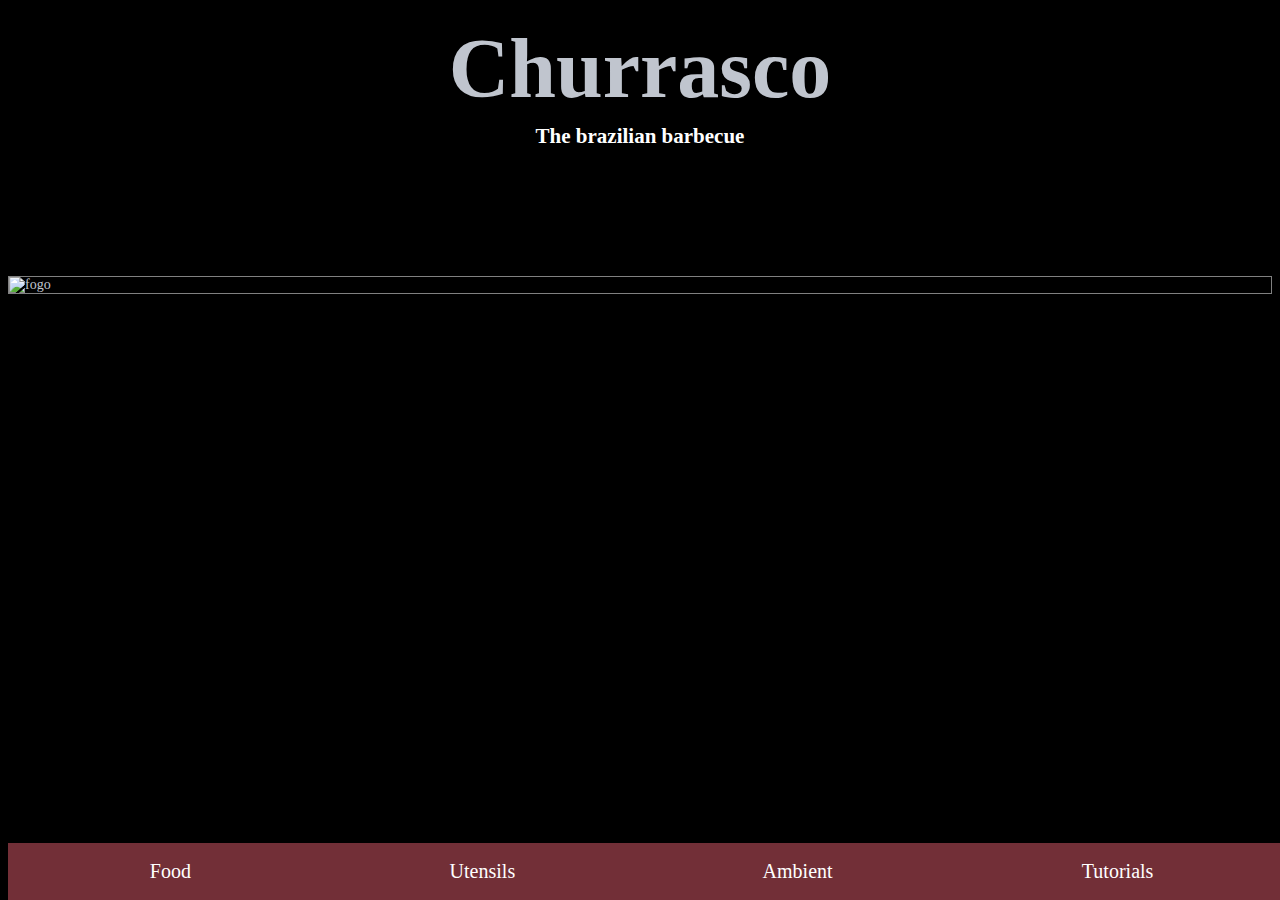
==== index.html @ 928d2108 "pagina2" ====
<!DOCTYPE html>
<html>
<head>
	<title>Churrasco</title>
</head>
<link rel="stylesheet" href="style.css">
<embed name="taes" src="musica4.mp3" loop="false" hidden="true" autostart="true">


<body>
<h1>Churrasco</h1> 
<h2 style="text-align: center;" class="subtitle">The brazilian barbecue</h2>


<img src="https://thumbs.gfycat.com/CandidGoodHanumanmonkey-size_restricted.gif"  alt="fogo" class= "center" >




<div>
	<a title="cuts" href="food.html" class="butc">Food</a>
	<a title="ut" href="utensils.html" class="butu">Utensils</a>
	<a title="amb" href="ambient.html" class="buta">Ambient</a>
	<a title="amb" href="tutorials.html" class="butt">Tutorials</a>
</div>
	
	
	


























</body>
</html>
---- style.css ----
html { overflow: scroll; }

body{
	color: #c0c5ce;
	font-size: 14px;
	font-family: "Times new Roman"
	overflow: hidden;
	background-color: black;
	position: relative;
	overflow: scroll;


}
h1{
	font-style: bold;
	font-size: 6em;
	text-align: center;
	font-family: "Times new Roman";
	position:relative;
	top: -60px;

}



h2{
	color: white;

}






.subtitle{
	position: relative;
	top: -110px;
	text-align: center;
	font-size: 1.5em;
}


.center{
	margin: 0 auto;
	display: block;
	border-style: solid;
	border-color: grey;
	border-width: 1px;


}

.butc{
	display: inline-block;
    border: none;
    background-color: #722f37;
    padding: 17px 28px;
    font-size: 20px;
    display: inline-block;
    color: white;
    position: fixed;
    bottom: 0%;
    text-align: center;
    text-decoration-line: none;
    width: 21%;

}


.buta{
	display: inline-block;
	width: 21%;
	position: fixed;
    bottom: 0%;
    right: 25%;
    border: none;
    background-color: #722f37;
    padding: 17px 28px;
    font-size: 20px;
    color: white;
    text-decoration-line: none;
    text-align: center;
}
.butu{
	display: inline-block;
    border: none;
    background-color: #722f37;
    padding: 17px 28px;
    font-size: 20px;
    color: white;
    text-decoration-line: none;
    position: fixed;
    bottom: 0%;
    text-align: center;
    width: 21%;
    left:25%;

}
.butt{
	display: inline-block;
	width: 21%;
    border: none;
    background-color: #722f37;
    padding: 17px 28px;
    font-size: 20px;
    color: white;
    text-decoration-line: none;
    position: fixed;
    bottom: 0%;
    text-align: center;
    right: 0%
}
.butc:hover {
	background: grey;
}
.butu:hover {
	background: grey;
}
.buta:hover {
	background: grey;
}
.butt:hover {
	background: grey;
}



}
ol li::before{
	color: red;
	font-size: 1.5em;
}

.row {
  display: flex;
}

.column {
	flex: 33.33%;
	padding: 5px;
 	text-decoration-line: none;
	font-size: 1.5em;
	color: white;
	font-style: italic;
}
.links{
	text-decoration-line: none;
	font-size: 1.5em;
	color: white;
	font-style: italic;
}
.recommendations{
	text-decoration-line: none;
	font-size: 1em;
	color: white;
	font-style: italic;
}
.titulos{
	text-decoration-line: none;
	font-size: 1.5em;
	
	font-style: italic;
	color: #9b414c;
}
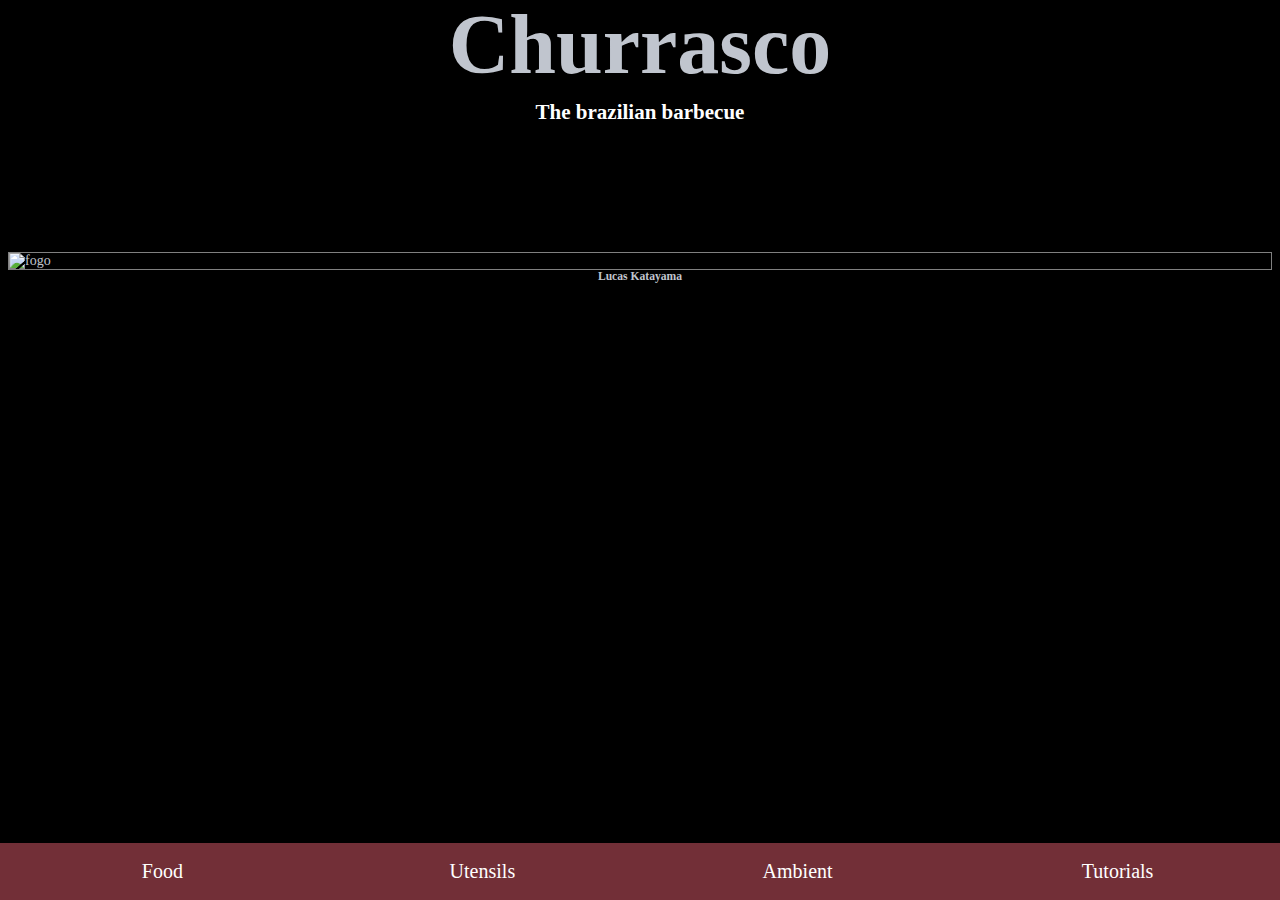
==== commit 03fb8ade: "pagina 3.0" ====
--- a/index.html
+++ b/index.html
@@ -1,18 +1,21 @@
 <!DOCTYPE html>
-<html>
+<html style="cursor: url(meat.png), auto;">
 <head>
 	<title>Churrasco</title>
 </head>
 <link rel="stylesheet" href="style.css">
-<embed name="taes" src="musica4.mp3" loop="false" hidden="true" autostart="true">
+<embed name="taes" src="musica4.mp3" loop="false" hidden="false" autostart="true"  class="musicplayer">
 
 
 <body>
+
 <h1>Churrasco</h1> 
 <h2 style="text-align: center;" class="subtitle">The brazilian barbecue</h2>
 
 
 <img src="https://thumbs.gfycat.com/CandidGoodHanumanmonkey-size_restricted.gif"  alt="fogo" class= "center" >
+
+<center><h5 style="margin-top: 0%"  style="font-size: 2em"style="cursor: url(meat.png), auto;" > Lucas Katayama</h5></center>
 
 
 
--- a/style.css
+++ b/style.css
@@ -1,16 +1,17 @@
 
-
+#c0c5ce
 html { overflow: scroll; }
-
+.custom{
+	cursor: url(meat.png) auto;
+}
 body{
 	color: #c0c5ce;
 	font-size: 14px;
 	font-family: "Times new Roman"
 	overflow: hidden;
-	background-color: black;
+	background-color:black;
 	position: relative;
 	overflow: scroll;
-
 
 }
 h1{
@@ -29,6 +30,9 @@
 	color: white;
 
 }
+h4{
+	color: white;
+}
 
 
 
@@ -66,6 +70,7 @@
     text-align: center;
     text-decoration-line: none;
     width: 21%;
+    left:0%;
 
 }
 
@@ -149,8 +154,16 @@
 .links{
 	text-decoration-line: none;
 	font-size: 1.5em;
-	color: white;
-	font-style: italic;
+	color: #9b414c;
+	font-style: italic;
+}
+.links:hover{
+	color:grey;
+	text-decoration-line: underline;
+}
+.links:active{
+	color:green;
+	text-decoration-line: line-through;
 }
 .recommendations{
 	text-decoration-line: none;
@@ -158,6 +171,14 @@
 	color: white;
 	font-style: italic;
 }
+.recommendations:hover{
+	color: grey;
+	text-decoration-line: underline;
+}
+.recommendations:active{
+	color:green;
+	text-decoration-line: line-through;
+}
 .titulos{
 	text-decoration-line: none;
 	font-size: 1.5em;
@@ -165,6 +186,32 @@
 	font-style: italic;
 	color: #9b414c;
 }
-
-
-
+.linktext {
+	color: white;
+}
+.linktext:visited{
+	color:#5593f7;
+
+}
+.linktext:hover{
+	color: grey;
+
+}
+.linktext:active{
+	color:green;
+	text-decoration-line: line-through;
+}
+.musicplayer{
+
+	position: fixed;
+	right: -20%;
+	opacity: 0.2;
+}
+.underphoto{
+	text-decoration-line: none;
+	font-size: 1em;
+	color: white;
+	font-style: italic;
+}
+
+
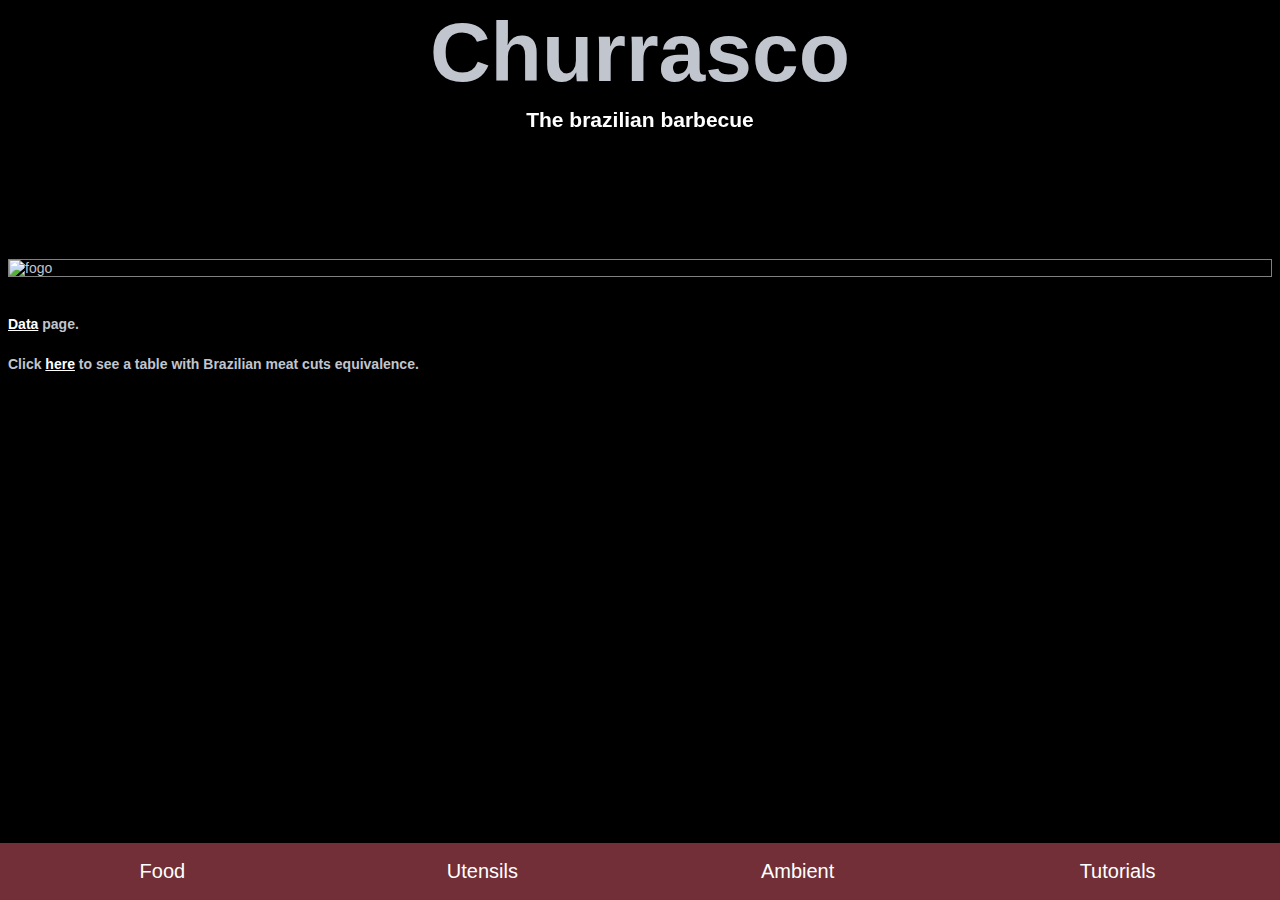
==== commit dc796630: "final?" ====
--- a/index.html
+++ b/index.html
@@ -1,24 +1,26 @@
 <!DOCTYPE html>
-<html style="cursor: url(meat.png), auto;">
+<html lang="en" class="custom">
 <head>
+	<meta charset="UTF-8">
 	<title>Churrasco</title>
 </head>
+<body>
+<embed src="musics/musica4.mp3" loop="false" autostart="true"  class="musicplayer">
 <link rel="stylesheet" href="style.css">
-<embed name="taes" src="musica4.mp3" loop="false" hidden="false" autostart="true"  class="musicplayer">
-
-
-<body>
-
 <h1>Churrasco</h1> 
 <h2 style="text-align: center;" class="subtitle">The brazilian barbecue</h2>
 
 
 <img src="https://thumbs.gfycat.com/CandidGoodHanumanmonkey-size_restricted.gif"  alt="fogo" class= "center" >
 
-<center><h5 style="margin-top: 0%"  style="font-size: 2em"style="cursor: url(meat.png), auto;" > Lucas Katayama</h5></center>
 
 
+<br/>
 
+
+<h5 style="font-size: 1em"> <a href="data.html" class="linktext"> Data</a> page.</h5>
+
+<h5 style="font-size: 1em"> Click <a href="table.html" class="linktext"> here</a> to see a table with Brazilian meat cuts equivalence.</h5>
 
 <div>
 	<a title="cuts" href="food.html" class="butc">Food</a>
@@ -30,30 +32,5 @@
 	
 	
 
-
-
-
-
-
-
-
-
-
-
-
-
-
-
-
-
-
-
-
-
-
-
-
-
-
 </body>
 </html>--- a/style.css
+++ b/style.css
@@ -1,29 +1,26 @@
 
-#c0c5ce
 html { overflow: scroll; }
-.custom{
-	cursor: url(meat.png) auto;
-}
+
 body{
 	color: #c0c5ce;
 	font-size: 14px;
-	font-family: "Times new Roman"
-	overflow: hidden;
+	font-family: sans-serif;
 	background-color:black;
 	position: relative;
 	overflow: scroll;
 
 }
 h1{
-	font-style: bold;
 	font-size: 6em;
 	text-align: center;
-	font-family: "Times new Roman";
+	font-family: sans-serif;
 	position:relative;
 	top: -60px;
 
 }
-
+h5{
+	font-size: 1.5em;
+}
 
 
 h2{
@@ -33,9 +30,10 @@
 h4{
 	color: white;
 }
-
-
-
+h3{
+	font-size: 1em;
+
+}
 
 
 
@@ -71,6 +69,7 @@
     text-decoration-line: none;
     width: 21%;
     left:0%;
+    transition: background-color 0.5s ease;
 
 }
 
@@ -88,6 +87,7 @@
     color: white;
     text-decoration-line: none;
     text-align: center;
+    transition: background-color 0.5s ease;
 }
 .butu{
 	display: inline-block;
@@ -102,6 +102,7 @@
     text-align: center;
     width: 21%;
     left:25%;
+    transition: background-color 0.5s ease;
 
 }
 .butt{
@@ -116,28 +117,26 @@
     position: fixed;
     bottom: 0%;
     text-align: center;
-    right: 0%
+    right: 0%;
+    transition: background-color 0.5s ease;
 }
 .butc:hover {
 	background: grey;
+	color: black;
 }
 .butu:hover {
 	background: grey;
+	color: black;
 }
 .buta:hover {
 	background: grey;
+	color: black;
 }
 .butt:hover {
 	background: grey;
-}
-
-
-
-}
-ol li::before{
-	color: red;
-	font-size: 1.5em;
-}
+	color: black;
+}
+
 
 .row {
   display: flex;
@@ -156,6 +155,7 @@
 	font-size: 1.5em;
 	color: #9b414c;
 	font-style: italic;
+
 }
 .links:hover{
 	color:grey;
@@ -186,32 +186,82 @@
 	font-style: italic;
 	color: #9b414c;
 }
+
 .linktext {
 	color: white;
 }
+
 .linktext:visited{
 	color:#5593f7;
-
-}
+}
+
 .linktext:hover{
 	color: grey;
-
-}
+}
+
 .linktext:active{
 	color:green;
 	text-decoration-line: line-through;
 }
+
 .musicplayer{
-
 	position: fixed;
 	right: -20%;
 	opacity: 0.2;
-}
+
+}
+
 .underphoto{
 	text-decoration-line: none;
-	font-size: 1em;
-	color: white;
-	font-style: italic;
-}
-
-
+	font-size: 0.9em;
+	color: white;
+	font-style: italic;
+}
+table{
+
+	margin-left: 24%;
+	border :1px solid;
+}
+
+tr, td{
+	border:1px solid white;
+	font-size: 1.3em;
+	padding: 10px;
+}
+.custom{
+	cursor: url(images/meat.png), auto;
+}
+
+.fotos{
+	border-style: solid;
+	border-width: 1px;
+	border-color: white;
+	width: auto;
+}
+.comidas{
+	border-style: solid;
+	border-width: 2px;
+	border-color: #9b414c;
+	width: auto;
+}
+.gifs{
+	border-style: solid;
+	border-width: 2px;
+	width: auto;
+	color: #9b414c;
+}
+.gifs:hover{
+	color:grey;
+}
+
+.churrasqueiro{
+	margin: 0 auto;
+	display: block;
+	border-style: solid;
+	border-color: grey;
+	border-width: 1px;
+	width: 30%;
+	height:30%;
+
+}
+
